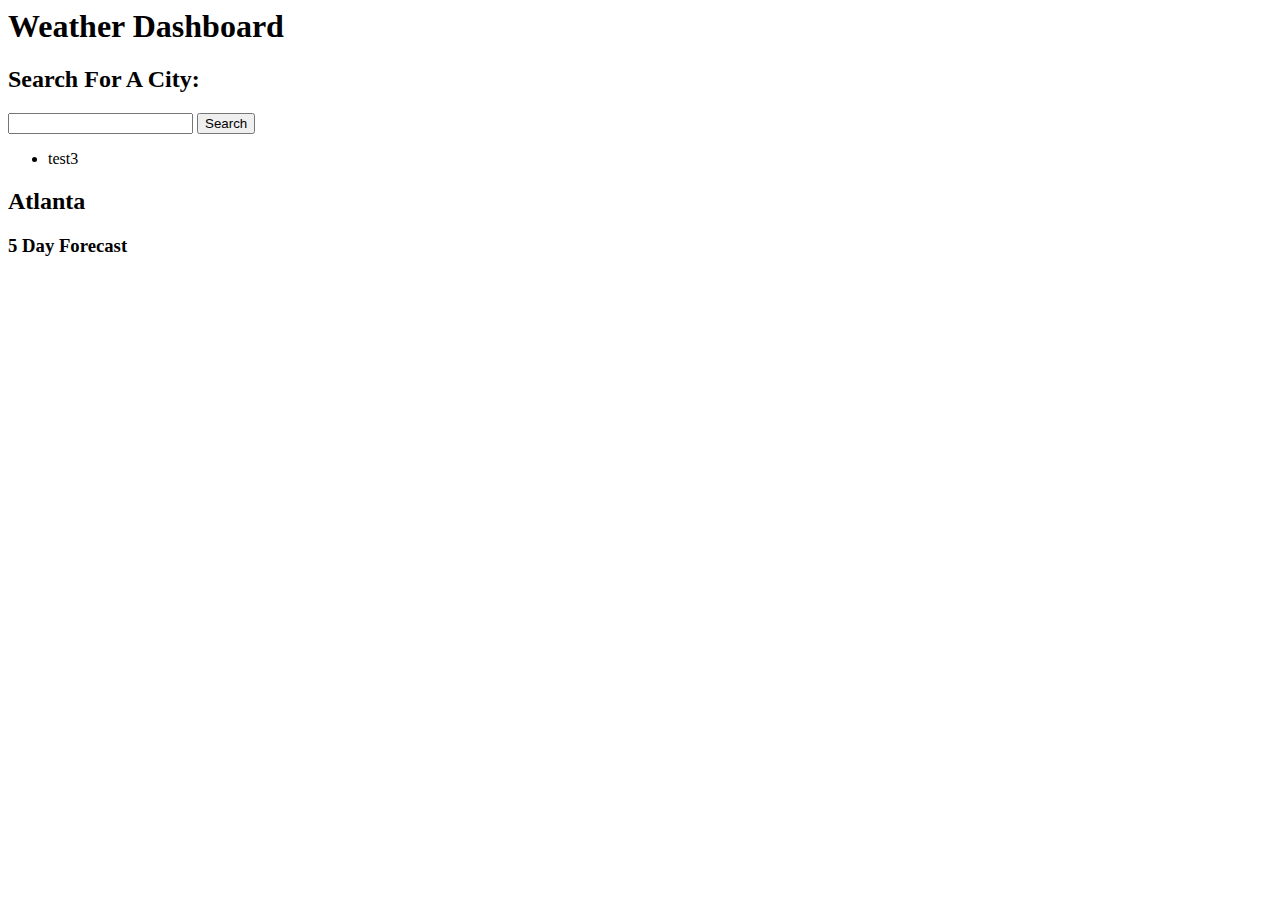
==== darktemp.html @ f74918f5 "getting closer to the truth" ====
<body class="container-fluid h-100 bg-secondary">
    <header class="row bg-dark justify-content-center">
        <h1 class="text-danger text-center">Weather Dashboard</h1>
    </header>

    <section class="row bg-light h-auto">
        <section class="col-3 ">
            <h2>Search For A City:</h2>
            <form action="">
                <input class="col-12" type="text" />
                <button class="col-12">Search</button>
            </form>
            <div class="col-12 border-bottom border-dark my-2"></div>
            <ul>
                <li>test3</li>
            </ul>
        </section>

        <section class="col-9">
            <div class="row border border-primary">
                <h2>Atlanta</h2>
            </div>

            <div class="row">
                <h3>5 Day Forecast</h3>
            </div>
        </section>
    </section>
    

    <script src="./assets/js/script.js"></script>
</body>
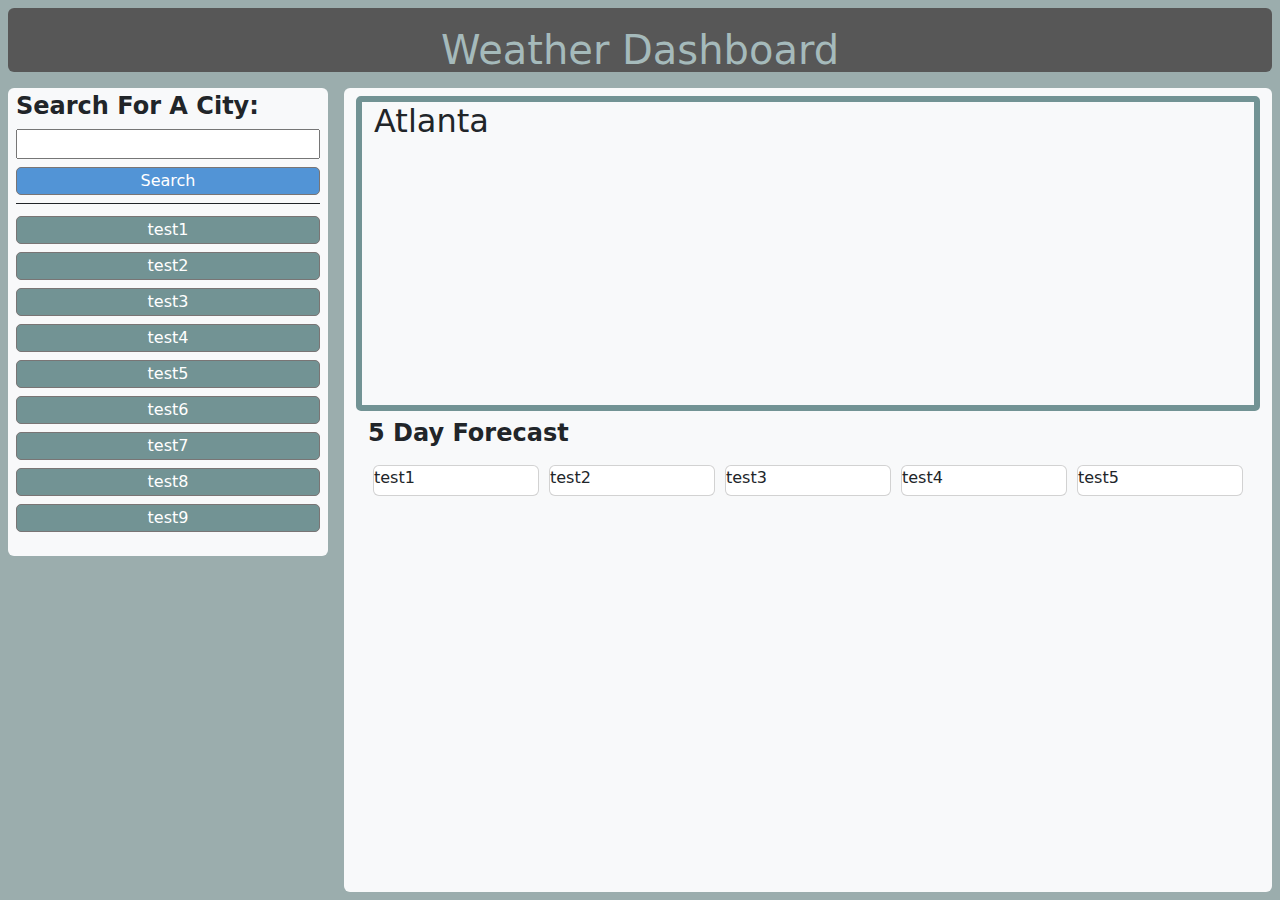
==== commit bd6b43aa: "added card positioning" ====
--- a/darktemp.html
+++ b/darktemp.html
@@ -1,32 +1,59 @@
-<body class="container-fluid h-100 bg-secondary">
-    <header class="row bg-dark justify-content-center">
-        <h1 class="text-danger text-center">Weather Dashboard</h1>
+<!DOCTYPE html>
+<html lang="en"><head><meta http-equiv="Content-Type" content="text/html; charset=UTF-8">
+    
+    <meta name="viewport" content="width=device-width, initial-scale=1.0">
+    <title>Weather Dashboard</title>
+    <link rel="stylesheet" href="https://cdn.jsdelivr.net/npm/bootstrap@5.1.3/dist/css/bootstrap.min.css">
+    <link rel="stylesheet" href="./assets/css/styles.css">
+</head>
+<body class="container-fluid p-0 vh-100 d-flex flex-column" style="background-color: rgb(155, 173, 173);;">
+
+    <header class="row m-2 rounded" style="height: 4rem; background-color: rgb(87, 87, 87);">
+        <div class="col-12">
+            <h1 class="text-center" style="line-height: 2.1; color: rgb(165, 186, 187);">Weather Dashboard</h1>
+        </div>
     </header>
 
-    <section class="row bg-light h-auto">
-        <section class="col-3 ">
-            <h2>Search For A City:</h2>
-            <form action="">
-                <input class="col-12" type="text" />
-                <button class="col-12">Search</button>
-            </form>
-            <div class="col-12 border-bottom border-dark my-2"></div>
-            <ul>
-                <li>test3</li>
-            </ul>
+    <section class="row m-0 flex-grow-1" style="">
+        <section class="col-3 m-2 p-0 bg-light rounded px-2 mb-auto pb-3 search-bar">
+            <form action="" class="w-100">
+                    <h4 style="font-weight: bold;">Search For A City:</h4>
+                    <input class="w-100 mx-auto my-1" type="text">
+                    <button id="search-button" class="d-block">Search</button>
+                </form>
+                <div class="col-12 border-bottom border-dark my-2"></div>
+                <ul id="city-list" class="search-list p-0 w-100 d-flex flex-column">
+                    <button>test1</button>
+                    <button>test2</button>
+                    <button>test3</button>
+                    <button>test4</button>
+                    <button>test5</button>
+                    <button>test6</button>
+                    <button>test7</button>
+                    <button>test8</button>
+                    <button>test9</button>
+                </ul>
         </section>
 
-        <section class="col-9">
-            <div class="row border border-primary">
+        <section class="col m-2 ms-2 p-auto mb-2 bg-light rounded py-2">
+
+            <div class="row day-container mx-auto"
+            style="height: 40%;">
                 <h2>Atlanta</h2>
             </div>
 
-            <div class="row">
-                <h3>5 Day Forecast</h3>
+            <div class="row mx-auto">
+                <h4 class="pt-2" style="font-weight: bold;">5 Day Forecast</h4>
+                <ul class="d-flex five-day-list">
+                    <li class="card">test1</li>
+                    <li class="card">test2</li>
+                    <li class="card">test3</li>
+                    <li class="card">test4</li>
+                    <li class="card">test5</li>
+                </ul>
             </div>
+
         </section>
     </section>
-    
 
-    <script src="./assets/js/script.js"></script>
-</body>+</body></html>--- a/assets/css/styles.css
+++ b/assets/css/styles.css
@@ -0,0 +1,42 @@
+.search-bar *{
+    margin: 4px auto;
+}
+
+.search-bar button {
+    width: 100%;
+    border-radius: 5px;
+    border: 1px solid rgb(121, 117, 117);
+    background-color: rgb(114, 147, 148);
+    color: white;
+}
+
+.search-bar button:hover {
+    background-color: rgb(177, 225, 227);
+    color: rgb(94, 78, 78);
+}
+
+#search-button {
+    background-color: rgb(82, 148, 214);
+}
+
+#search-button:hover {
+    background-color: rgb(230, 230, 230);
+    color: rgb(91, 91, 91);
+}
+
+.search-list * {
+    list-style-type: none;
+    display: block;
+}
+
+.day-container {
+    border: 6px solid rgb(114, 147, 148);
+    border-radius: 5px;
+}
+
+.five-day-list * {
+    list-style-type: none;
+    flex-grow: 1;
+    height: 90%;
+    margin: 1% 5px auto;
+}